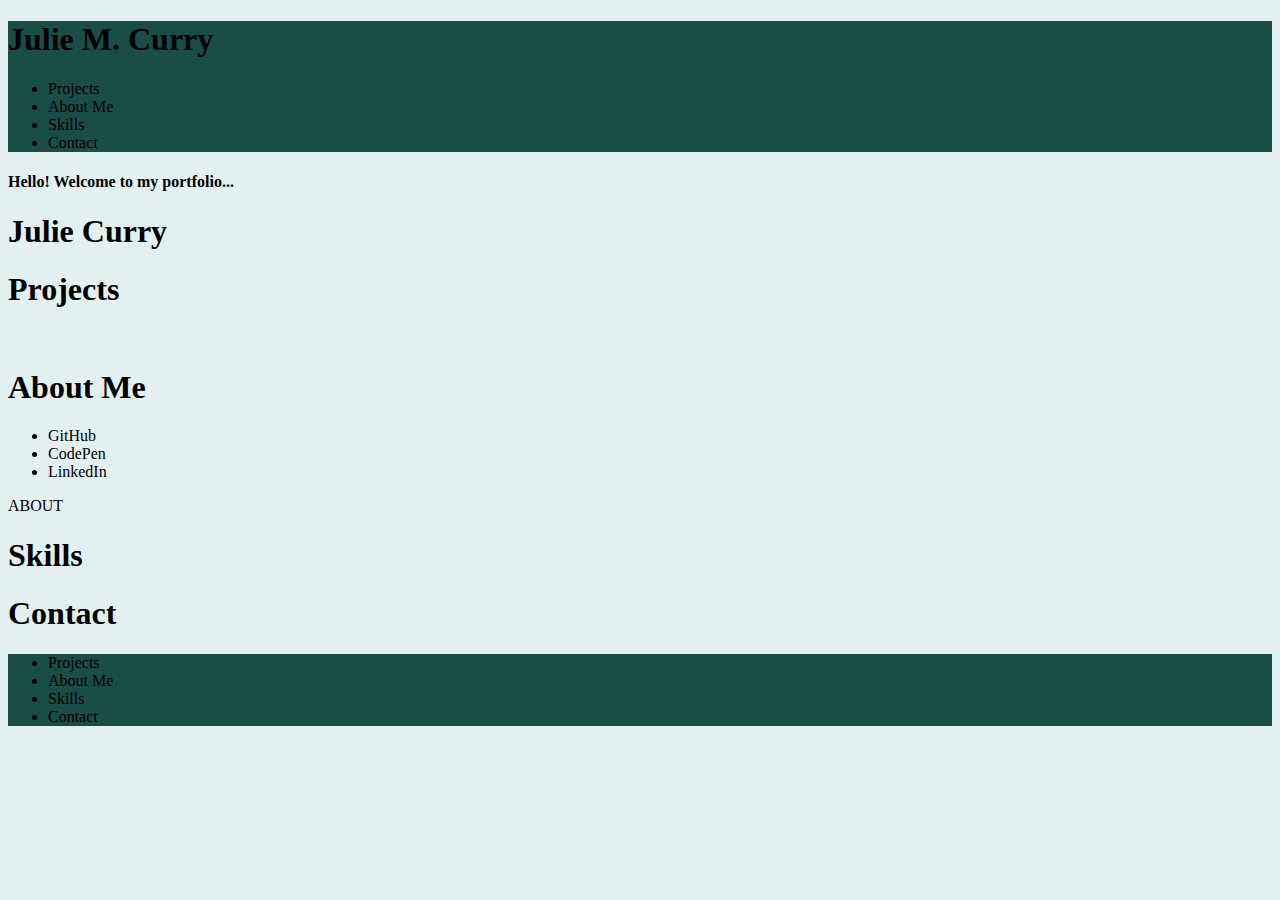
==== portfolio-main.html @ 231185db "Day2" ====
<!DOCTYPE html>
<html lang="en">

<head>
    <meta charset="UTF-8">
    <meta name="viewport" content="width=device-width, initial-scale=1.0">
    <meta http-equiv="X-UA-Compatible" content="ie=edge">
    <title>HTML 5 Boilerplate</title>
    <link rel="stylesheet" href="portfolio.css">
</head>

<body>
    <header class='outer-text' id='top-bar'>

        <h1>Julie M. Curry</h1>

    <div>
        <ul>
            <li class='navbar' id='nav1'>Projects</li>
            <li class='navbar' id='nav2'>About Me</li>
            <li class='navbar' id='nav3'>Skills</li>
            <li class='navbar' id='nav4'>Contact</li>
        </ul>
    </div>

    
    </header>

    <section class='sections' id='section-one'>
        <div class='inner-text'>
            <h4>Hello! Welcome to my portfolio...</h4>
            <h1>Julie Curry</h1>
        </div>


    </section>

    <section class='sections' id='section-two'>
        <h1 class='section-head' id='Projects'>Projects</h1>

        <div class='placeholder'>
            <img>
            <img>
            <img>
            <img>
            <img>
            <img>
        </div>

    </section>
    <section class='sections' id='section-three'>
        <h1 class='section-head' id='About Me'>About Me</h1>
        <ul class='link-bar'>
            <li>GitHub</li>
            <li>CodePen</li>
            <li>LinkedIn</li>
        </ul>
        <div class='about-me'>
            <p>
                ABOUT
            </p>
        </div>


    </section>
    <section class='sections' id='section-four'>
        <h1>Skills</h1>
        
    </section>
    <section class='sections' id='section-five'>
        <h1 class='section-head' id='Contact'>Contact</h1>

    </section>
    <footer class='outer-text' id='end-text'>
        <ul>
            <li class='navbar' id='nav1'>Projects</li>
            <li class='navbar' id='nav2'>About Me</li>
            <li class='navbar' id='nav3'>Skills</li>
            <li class='navbar' id='nav4'>Contact</li>
        </ul>


    </footer>

    <script src="project.js"></script>
</body>

</html>
---- portfolio.css ----
body {
    background-color:#E4F0EF;
}
header,
footer {
    background-color:#1B4D47;
    
}
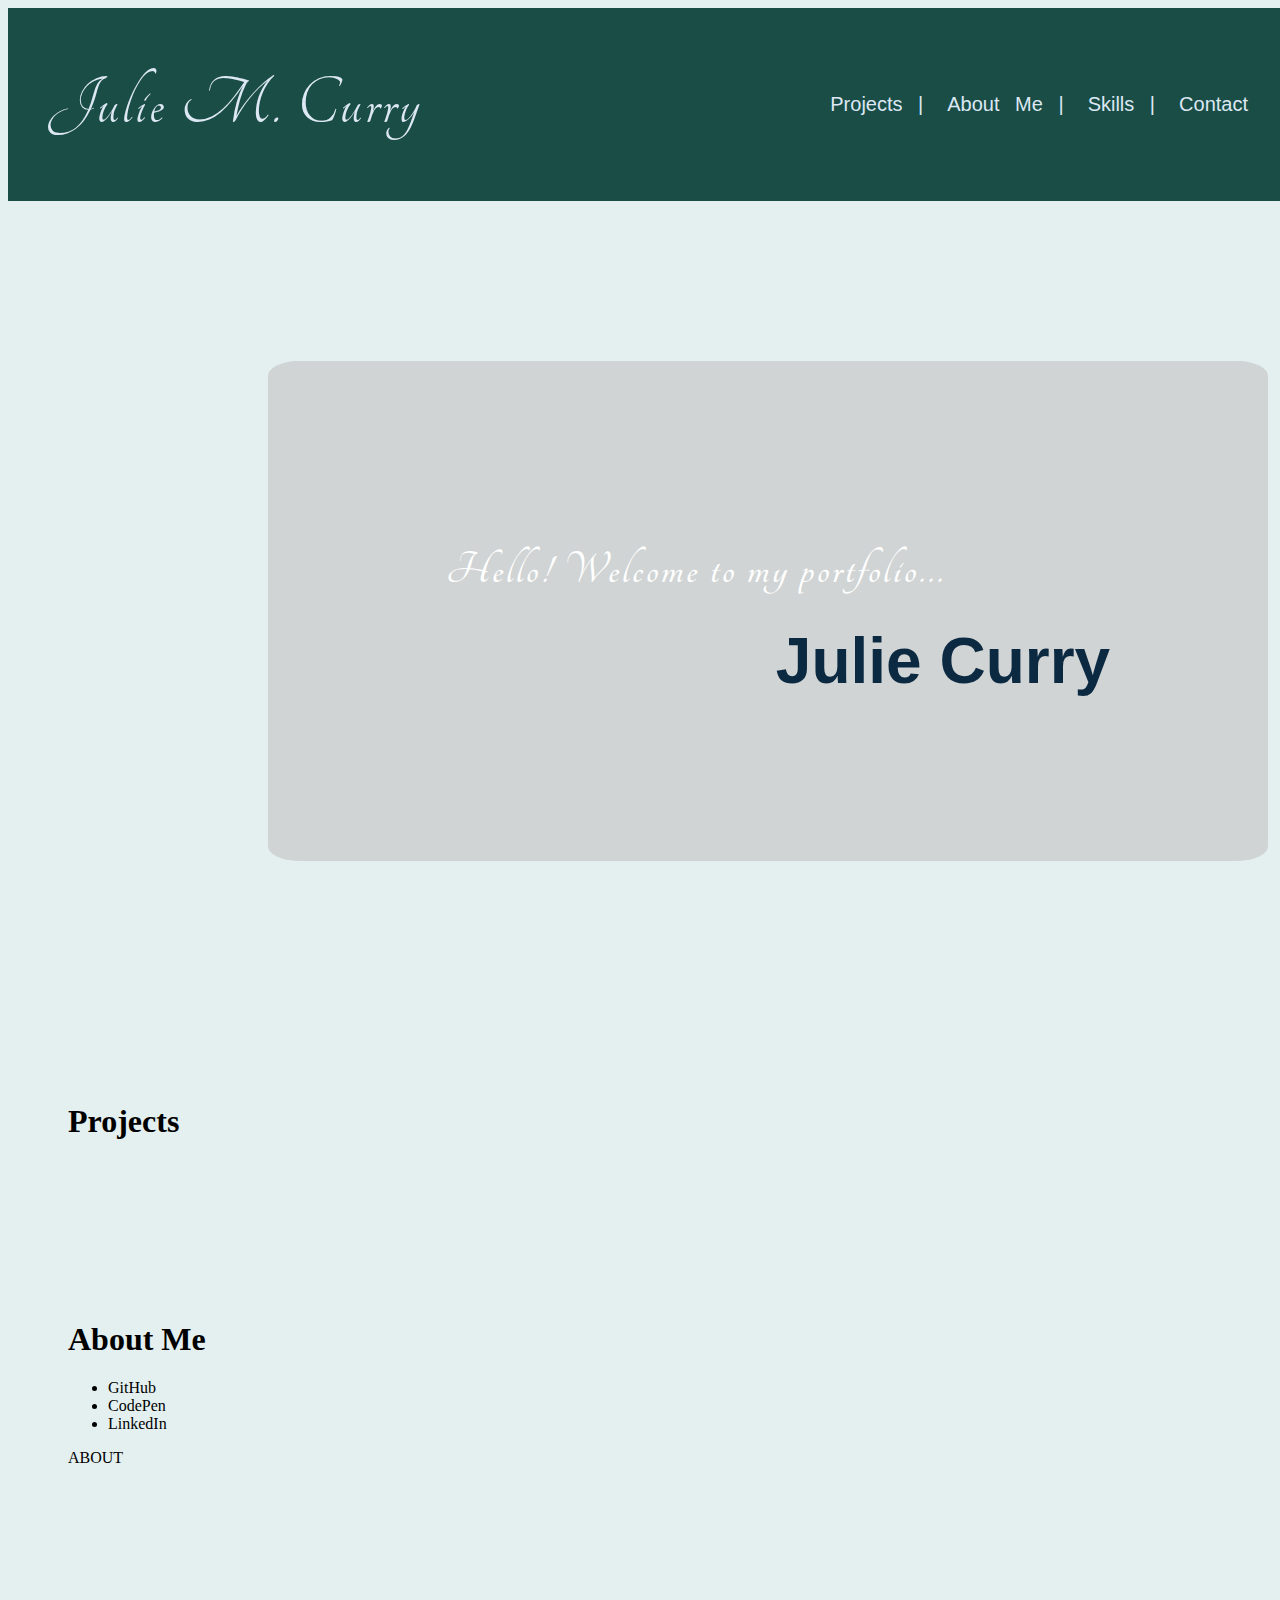
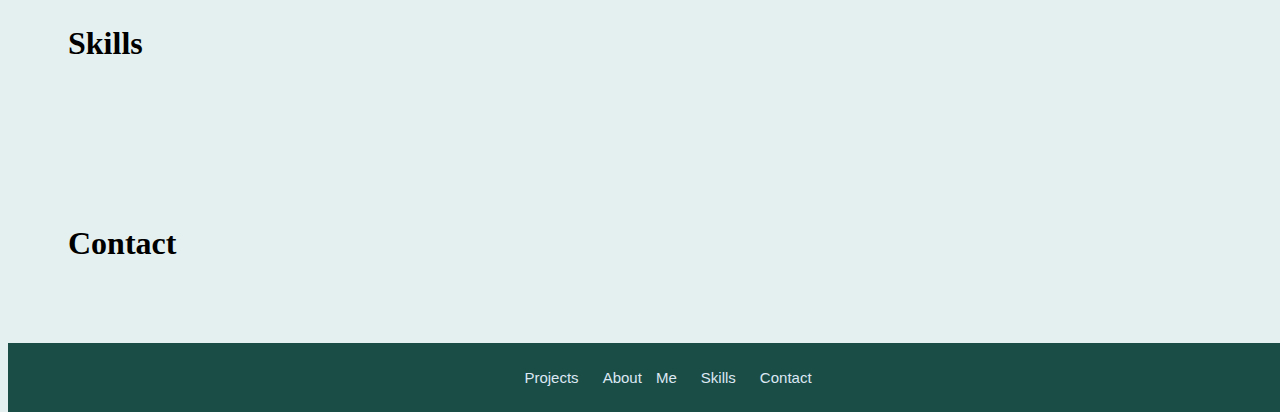
==== commit e1e07e57: "Day2" ====
--- a/portfolio-main.html
+++ b/portfolio-main.html
@@ -2,35 +2,42 @@
 <html lang="en">
 
 <head>
+    <!-- <link href="https://cdn.jsdelivr.net/npm/bootstrap@5.1.3/dist/css/bootstrap.min.css" rel="stylesheet"
+        integrity="sha384-1BmE4kWBq78iYhFldvKuhfTAU6auU8tT94WrHftjDbrCEXSU1oBoqyl2QvZ6jIW3" crossorigin="anonymous"> -->
+    <link rel="preconnect" href="https://fonts.googleapis.com">
+    <link rel="preconnect" href="https://fonts.gstatic.com" crossorigin>
+    <link href="https://fonts.googleapis.com/css2?family=Noto+Serif&family=Syncopate&family=Tangerine&display=swap" rel="stylesheet">
     <meta charset="UTF-8">
     <meta name="viewport" content="width=device-width, initial-scale=1.0">
     <meta http-equiv="X-UA-Compatible" content="ie=edge">
-    <title>HTML 5 Boilerplate</title>
+    <title>Julie M. Curry | Portfolio</title>
     <link rel="stylesheet" href="portfolio.css">
 </head>
 
 <body>
     <header class='outer-text' id='top-bar'>
 
-        <h1>Julie M. Curry</h1>
+        <h1 class='full-name'>Julie M. Curry</h1>
 
-    <div>
-        <ul>
-            <li class='navbar' id='nav1'>Projects</li>
-            <li class='navbar' id='nav2'>About Me</li>
-            <li class='navbar' id='nav3'>Skills</li>
-            <li class='navbar' id='nav4'>Contact</li>
-        </ul>
-    </div>
-
-    
+        <div class='top-navbar'>
+             <ul>
+                <li class='navbar1' id='nav1'>Projects | </li>
+                 <li class='navbar1' id='nav2'>About Me | </li>
+                <li class='navbar1' id='nav3'>Skills | </li>
+                <li class='navbar1' id='nav4'>Contact</li>
+              </ul>
+         </div>
     </header>
 
     <section class='sections' id='section-one'>
-        <div class='inner-text'>
-            <h4>Hello! Welcome to my portfolio...</h4>
-            <h1>Julie Curry</h1>
+        <div class='background'>
+            <div class='inner-text'>
+            <h4 class='welcome'>Hello! Welcome to my portfolio...</h4>
+            <h1 class='name'>Julie Curry</h1>
+            </div>
+
         </div>
+        
 
 
     </section>
@@ -72,17 +79,20 @@
 
     </section>
     <footer class='outer-text' id='end-text'>
-        <ul>
-            <li class='navbar' id='nav1'>Projects</li>
-            <li class='navbar' id='nav2'>About Me</li>
-            <li class='navbar' id='nav3'>Skills</li>
-            <li class='navbar' id='nav4'>Contact</li>
+        <ul class='bottom-nav'>
+            <li class='navbar2' id='nav1'>Projects </li>
+            <li class='navbar2' id='nav2'>About Me</li>
+            <li class='navbar2' id='nav3'>Skills</li>
+            <li class='navbar2' id='nav4'>Contact</li>
         </ul>
 
 
     </footer>
 
     <script src="project.js"></script>
+    <!-- <script src="https://cdn.jsdelivr.net/npm/bootstrap@5.1.3/dist/js/bootstrap.bundle.min.js"
+        integrity="sha384-ka7Sk0Gln4gmtz2MlQnikT1wXgYsOg+OMhuP+IlRH9sENBO0LRn5q+8nbTov4+1p"
+        crossorigin="anonymous"></script> -->
 </body>
 
 </html>--- a/portfolio.css
+++ b/portfolio.css
@@ -1,8 +1,110 @@
 body {
+
     background-color:#E4F0EF;
+    position: absolute;
+    align-items: center;
+    width: 100%;
+    border-radius: 0px;
+    
+
 }
 header,
 footer {
     background-color:#1B4D47;
     
+}
+#top-bar {
+    padding-left: 30px;
+    padding-right: 30px;
+    display: flex;
+    justify-content: space-between;
+    align-items: center;
+}
+.full-name {
+    font-family: 'Tangerine', cursive;
+    font-size: 72px;
+    color: #DCE8F3;
+    letter-spacing: 3px;
+    font-weight: lighter;
+    padding: 10px;
+}
+.navbar1 {
+    font-family: 'Syncopate', sans-serif;
+    font-size: 20px;
+    color: #DCE8F3;
+    display: inline-block;
+    word-spacing: 10px;
+    justify-content: space-between;
+    padding: 10px;
+    
+}
+#section-one {
+    display: grid;
+    grid-template-columns: 0, 3px, 0;
+   
+}
+.background {
+    display: grid;
+    grid-column: 2;
+    border-radius: 3%;
+    background-image: url(https://res.cloudinary.com/deq09hmu3/image/upload/v1633995230/Portfolio/ali-kazal-z7ofnYF_qsI-unsplash-2_fnsjhk.jpg);
+    background-position: center;
+    background-repeat: no-repeat;
+    width: 1400px;
+    height: 700px;
+}
+.inner-text {
+    display: grid;
+    grid-column: 2;
+    grid-row: 2;
+    border-radius: 3%;
+    background-color: rgba(196, 196, 196, 0.65);
+    background-position: center;
+    width:1000px;
+    height: 500px;
+    grid-template-columns: 1px,1px;
+    grid-template-rows: 1px, 1px, 1px;
+}
+.welcome {
+    display: grid;
+    grid-column: 2;
+    grid-row: 2;
+    text-shadow: black;
+    font-family: 'Tangerine', cursive;
+    color: white;
+    font-size: 48px;
+    letter-spacing: 3px;
+    padding-left: 20px;
+}
+
+.name {
+    display: grid;
+    grid-column:2;
+    grid-row: 2;
+    font-family: 'Syncopate', sans-serif;
+    font-size: 64px;
+    color: #0C2942;
+    padding-left: 350px;
+    padding-top: 100px;
+    
+}
+
+.sections {
+    padding: 60px;
+    align-items: center;
+    box-sizing: content-box;
+}
+footer {
+    display: flex;
+    justify-content: center;
+    
+}
+.navbar2 {
+    font-family: 'Syncopate', sans-serif;
+    font-size: 15px;
+    color: #DCE8F3;
+    display: inline-block;
+    word-spacing: 10px;
+    justify-content: space-between;
+    padding: 10px;
 }